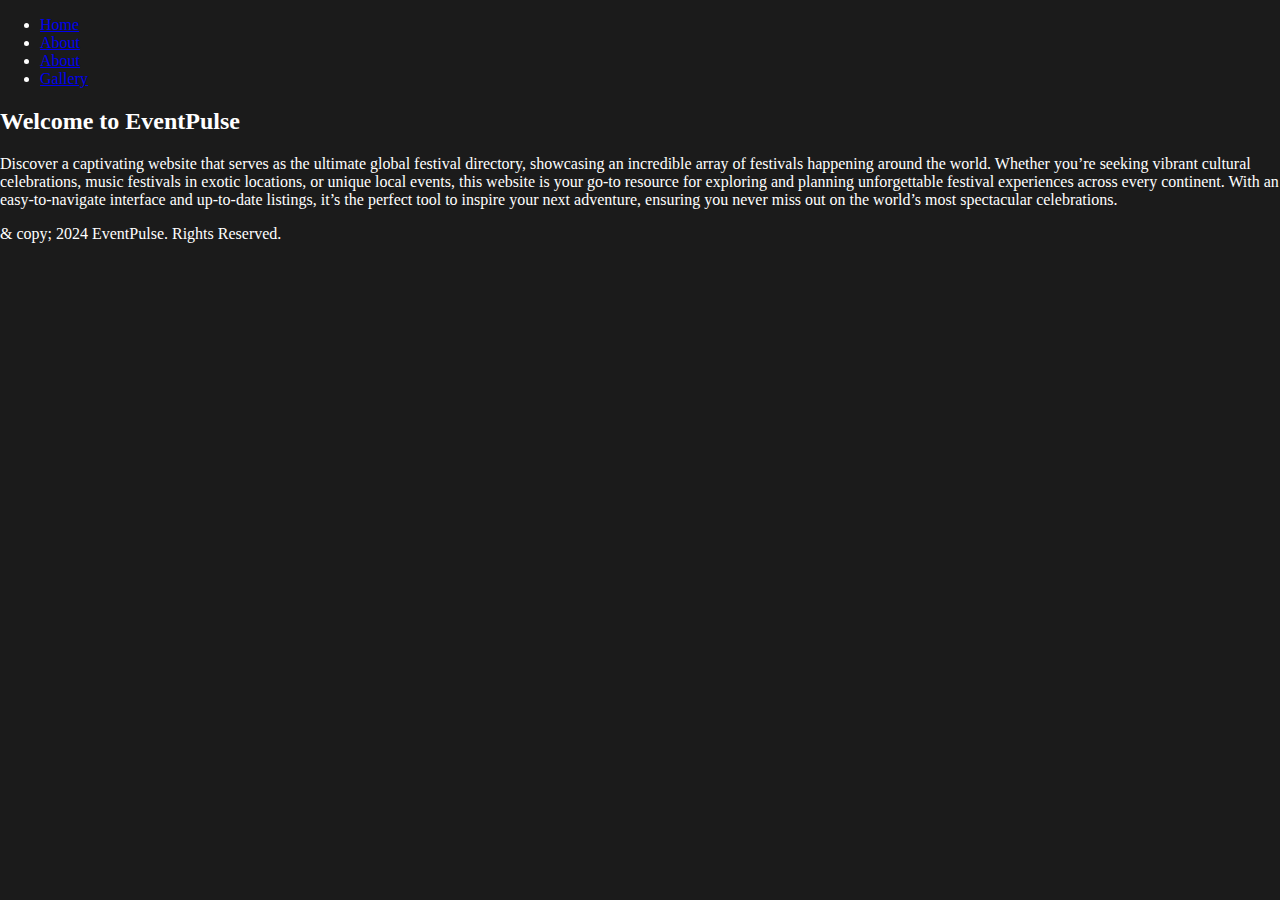
==== index.html @ dea43cf3 "Added all files, and explained about what the web site is about" ====
<!DOCTYPE html>
<html lang="en">
<head>
    <meta charset="UTF-8">
    <meta name="viewport" content="width=device-width, initial-scale=1.0">
    <link rel="stylesheet" href="css/styles.css">
    <title>EventPulse</title>
</head>
<body>
<header>
    <nav>
        <ul>
            <li><a href="index.html">Home</a></li>
            <li><a href="burning.html">About</a></li>
            <li><a href="about.html">About</a></li>
            <li><a href="gallery.html">Gallery</a></li>
        </ul>
    </nav>
</header>
<section class="hero">
    <div class="hero-text">
        <h2>Welcome to EventPulse</h2>
        <p>Discover a captivating website that serves as the ultimate global festival directory, 
            showcasing an incredible array of festivals happening around the world.
             Whether you’re seeking vibrant cultural celebrations, music festivals in exotic locations,
              or unique local events, this website is your go-to resource for exploring and planning 
              unforgettable festival experiences across every continent. With an easy-to-navigate interface 
              and up-to-date listings, it’s the perfect tool to inspire your next adventure, 
              ensuring you never miss out on the world’s most spectacular celebrations.</p>
         </div>
</section>
<footer>
    <p>& copy; 2024 EventPulse. Rights Reserved.</p>
</footer>
</body>
</html>
---- css/styles.css ----
body{
    font-family: 'Open Sans' sans-serif;
    margin: 0;
    padding: 0;
    background-color: #1b1b1b;
    color: #fff;
}
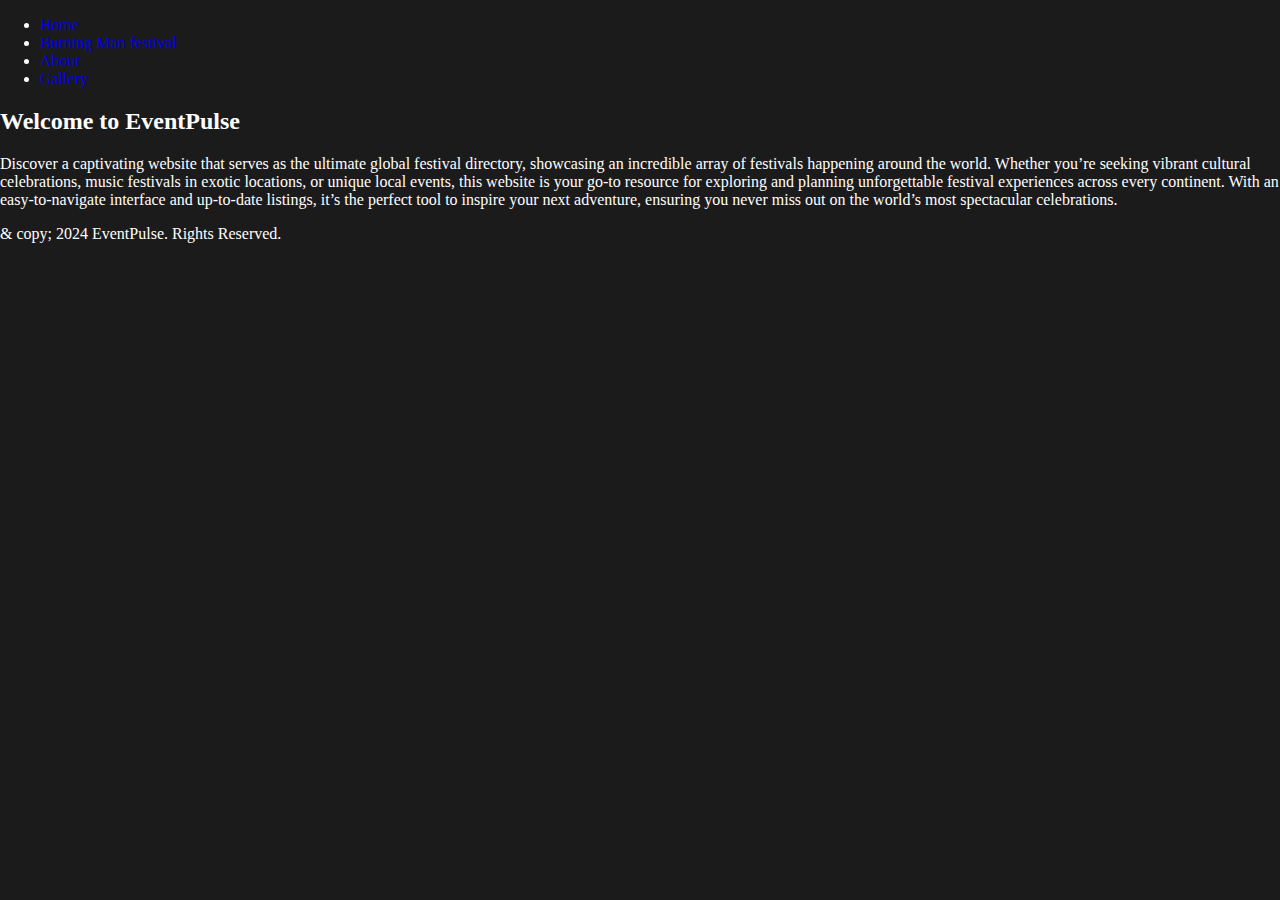
==== commit 3f725e6f: "correct error on name on href to burning man festival" ====
--- a/index.html
+++ b/index.html
@@ -11,7 +11,7 @@
     <nav>
         <ul>
             <li><a href="index.html">Home</a></li>
-            <li><a href="burning.html">About</a></li>
+            <li><a href="burning.html">Burning Man festival</a></li>
             <li><a href="about.html">About</a></li>
             <li><a href="gallery.html">Gallery</a></li>
         </ul>
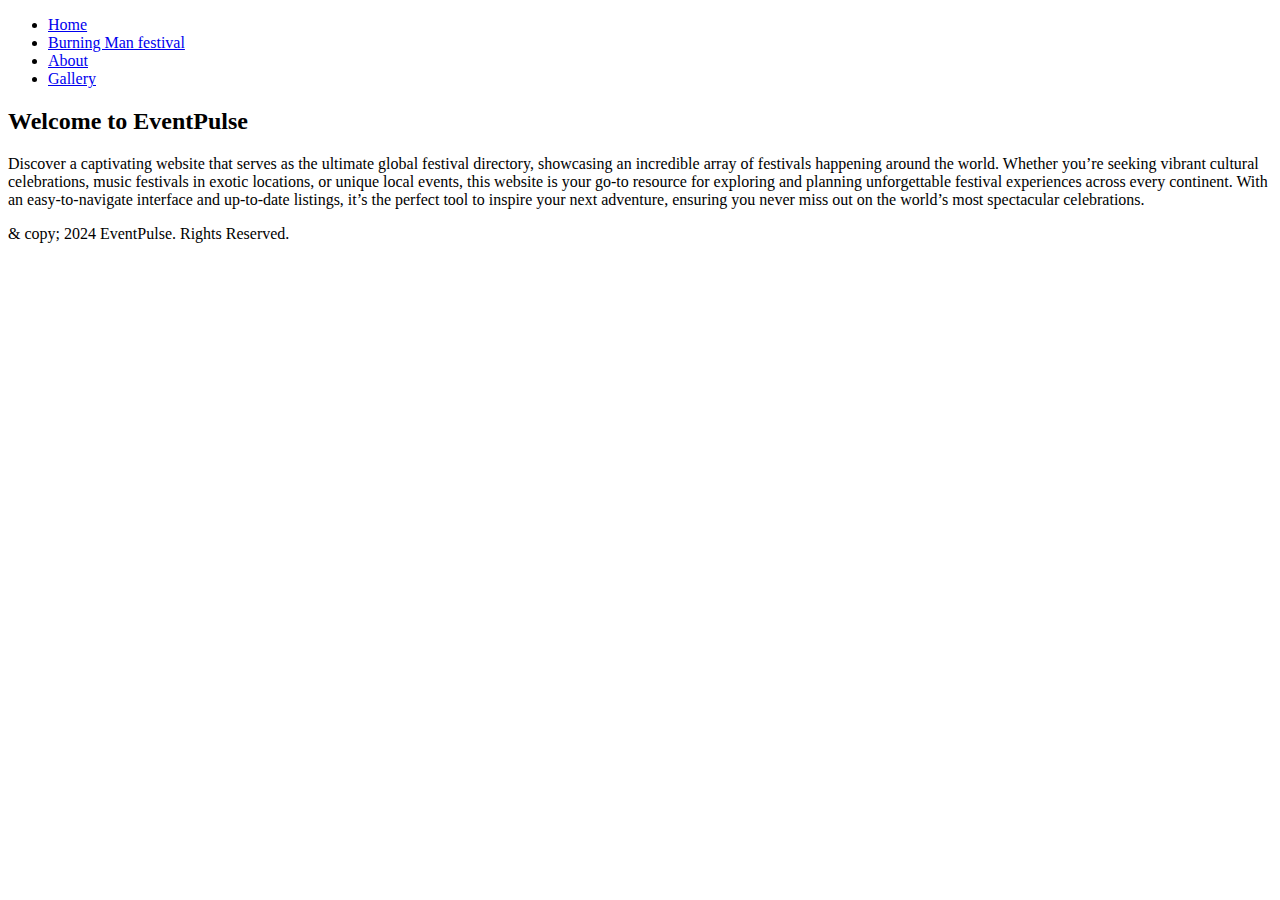
==== commit 25716e32: "correcting code" ====
--- a/index.html
+++ b/index.html
@@ -3,7 +3,7 @@
 <head>
     <meta charset="UTF-8">
     <meta name="viewport" content="width=device-width, initial-scale=1.0">
-    <link rel="stylesheet" href="css/styles.css">
+    <link rel="stylesheet" href="css/style.css/">
     <title>EventPulse</title>
 </head>
 <body>
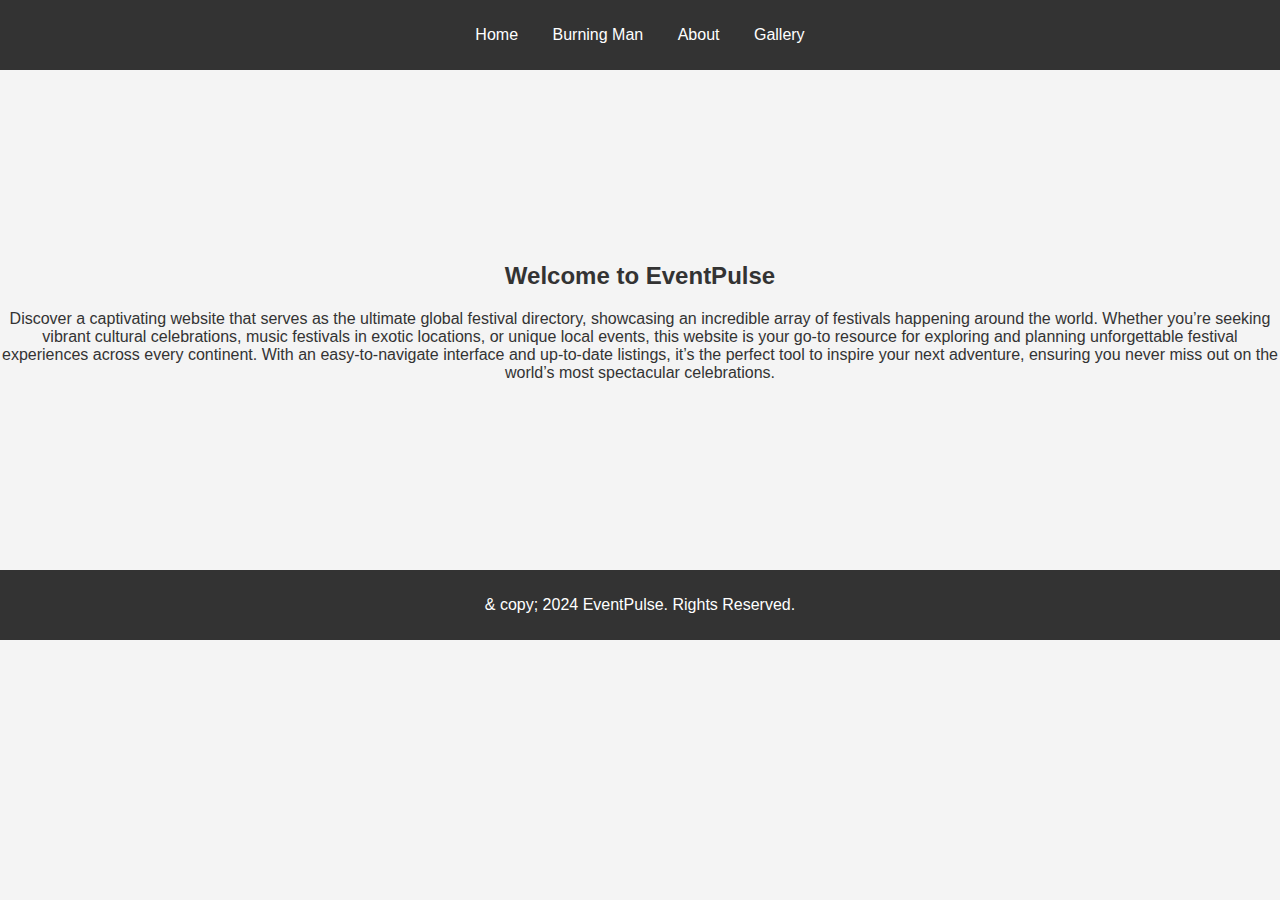
==== commit afde79b1: "added my assets/css/style.css" ====
--- a/index.html
+++ b/index.html
@@ -3,7 +3,7 @@
 <head>
     <meta charset="UTF-8">
     <meta name="viewport" content="width=device-width, initial-scale=1.0">
-    <link rel="stylesheet" href="css/style.css/">
+    <link rel="stylesheet" href="assets/css/style.css">
     <title>EventPulse</title>
 </head>
 <body>
@@ -11,7 +11,7 @@
     <nav>
         <ul>
             <li><a href="index.html">Home</a></li>
-            <li><a href="burning.html">Burning Man festival</a></li>
+            <li><a href="burning.html">Burning Man</a></li>
             <li><a href="about.html">About</a></li>
             <li><a href="gallery.html">Gallery</a></li>
         </ul>
--- a/assets/css/style.css
+++ b/assets/css/style.css
@@ -0,0 +1,69 @@
+body{
+    font-family: Oswald, sans-serif;
+    margin: 0;
+    padding: 0;
+    background-color: #f4f4f4;
+    color:#333;
+}
+    
+
+header{
+    background-color: #333;
+    color: #fff;
+    padding: 10px 0;
+    text-align: center;
+}
+
+header h1{
+    margin: 0;
+}
+header nav ul{
+    list-style-type: none;
+    padding: 0;
+}
+header nav ul li {
+    display: inline;
+    margin: 0 15px;
+}
+header nav ul li a{
+    color: #fff;
+    text-decoration: none;
+}
+.hero{
+    background: url(images/hero.jpg); no-repeat center center/cover;
+    height: 500px;
+    display: flex;
+    align-items: center;
+    justify-content: center;
+    color: #333;
+}
+.hero-text {
+    text-align: center;
+}
+.content{
+    padding: 20px;
+    background-color: #fff;
+    margin: 20px auto;
+    max-width: 800px;
+}
+.gallery{
+    padding: 20px;
+    background-color: #fff;
+    margin: 20px auto;
+    max-width: 800px;
+}
+.gallery-grid {
+    display: grid;
+    grid-template-columns: repeat(3, 1fr);
+    grid-gap: 10px;
+}
+.gallery-grid img{
+    height: auto;
+    width: auto;
+}
+footer{
+    text-align: center;
+    padding: 10px 0;
+    background-color: #333;
+    color: #fff;
+}